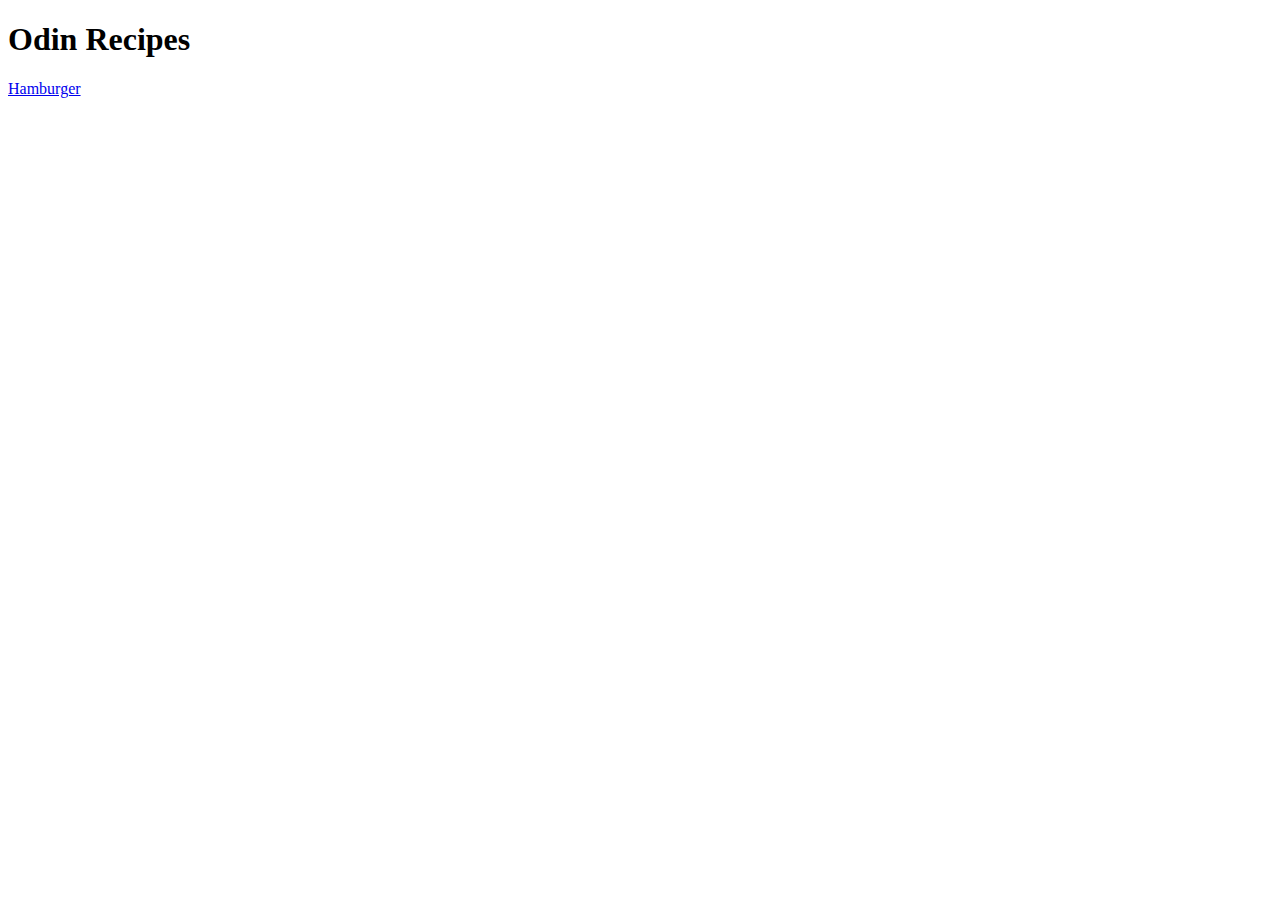
==== index.html @ 8457053c "Create index and hamburger recipe pages and link each other" ====
<!DOCTYPE html>
<html lang="en">

    <head>
        <meta charset="UTF-8">
        <title>Odin Recipes</title>
    </head>

    <body>
        <h1>Odin Recipes</h1>

        <a href="recipes/hamburger.html">Hamburger</a>
    </body>
</html>
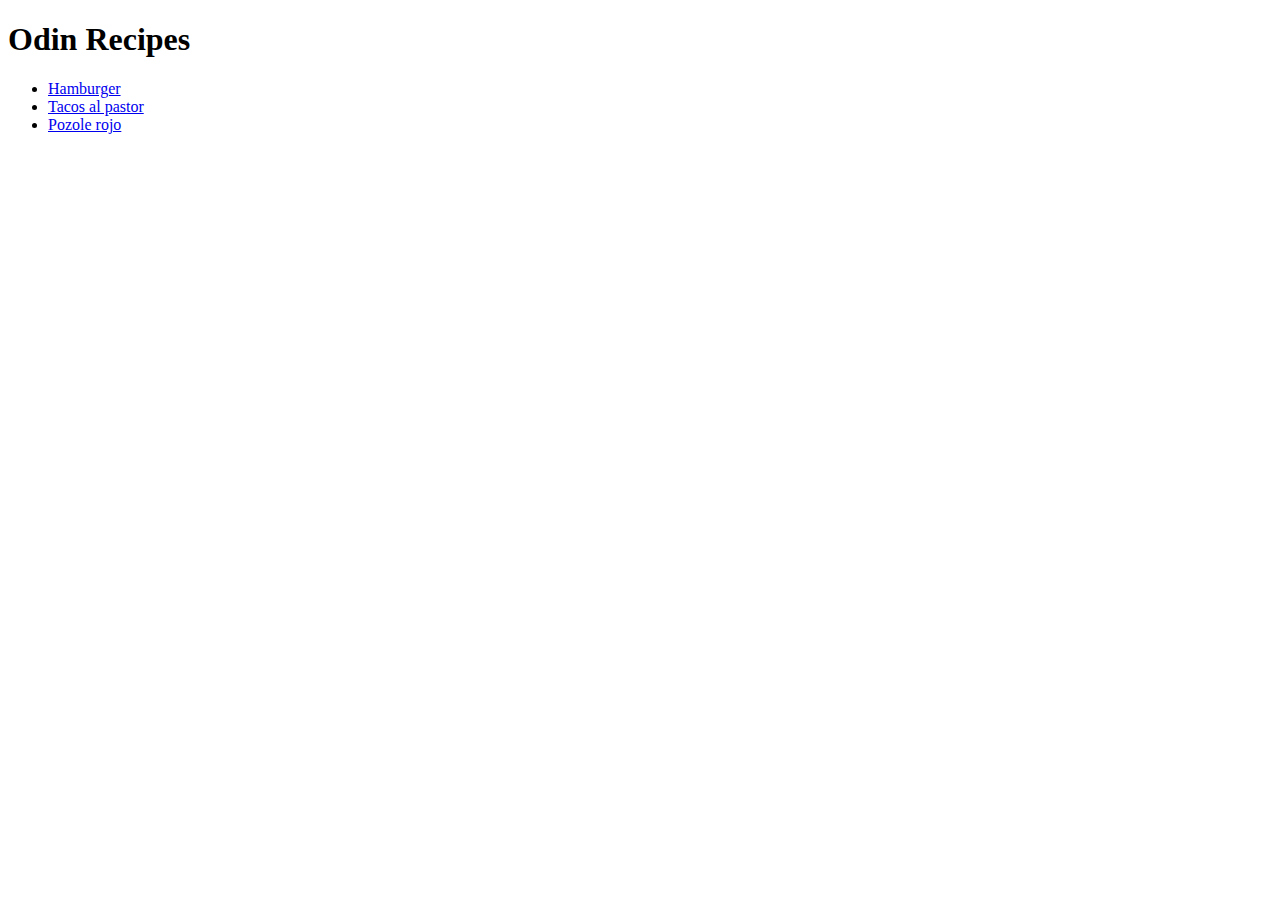
==== commit 955f3dd3: "Add two more recipes to the website and update index page" ====
--- a/index.html
+++ b/index.html
@@ -9,6 +9,10 @@
     <body>
         <h1>Odin Recipes</h1>
 
-        <a href="recipes/hamburger.html">Hamburger</a>
+        <ul>
+            <li><a href="recipes/hamburger.html">Hamburger</a></li>
+            <li><a href="recipes/tacos-al-pastor.html">Tacos al pastor</a></li>
+            <li><a href="recipes/pozole-rojo.html">Pozole rojo</a></li>
+        </ul>       
     </body>
 </html>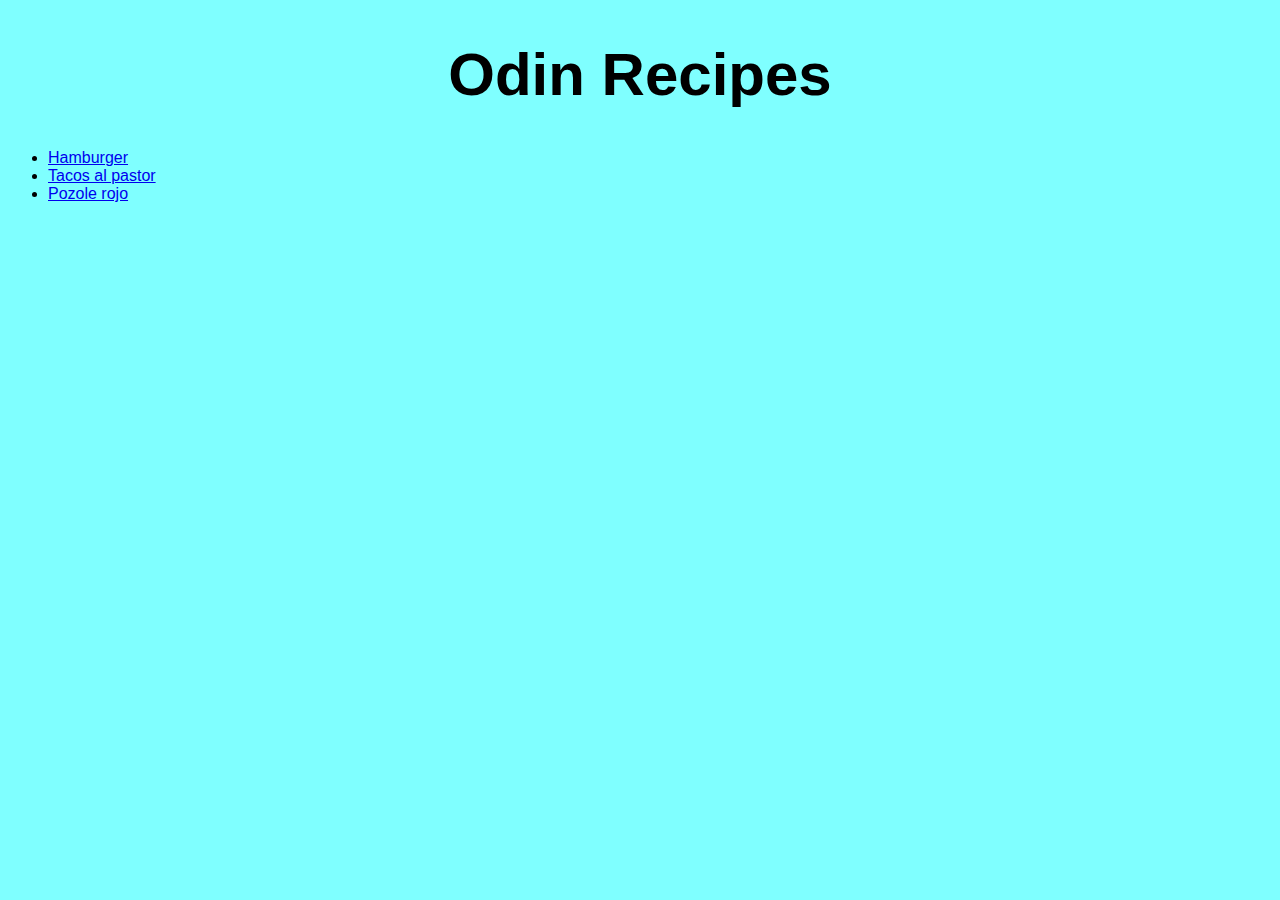
==== commit 2f931cfe: "Create CSS file to apply stylesheet to website" ====
--- a/index.html
+++ b/index.html
@@ -3,11 +3,12 @@
 
     <head>
         <meta charset="UTF-8">
+        <link rel="stylesheet" href="styles.css">
         <title>Odin Recipes</title>
     </head>
 
     <body>
-        <h1>Odin Recipes</h1>
+        <h1 class="header">Odin Recipes</h1>
 
         <ul>
             <li><a href="recipes/hamburger.html">Hamburger</a></li>
--- a/styles.css
+++ b/styles.css
@@ -0,0 +1,24 @@
+/* styles.css */
+
+body{
+    background-color: rgb(127, 255, 255);
+    font-family: verdana, arial, sans-serif;
+}
+
+#header2{
+    font-size: 30px;
+}
+
+.header{
+    color:black;
+    text-align: center;
+    font-size: 60px;
+    font-weight: 800;
+}
+
+.center {
+    display: block;
+    margin-left: auto;
+    margin-right: auto;
+  }
+
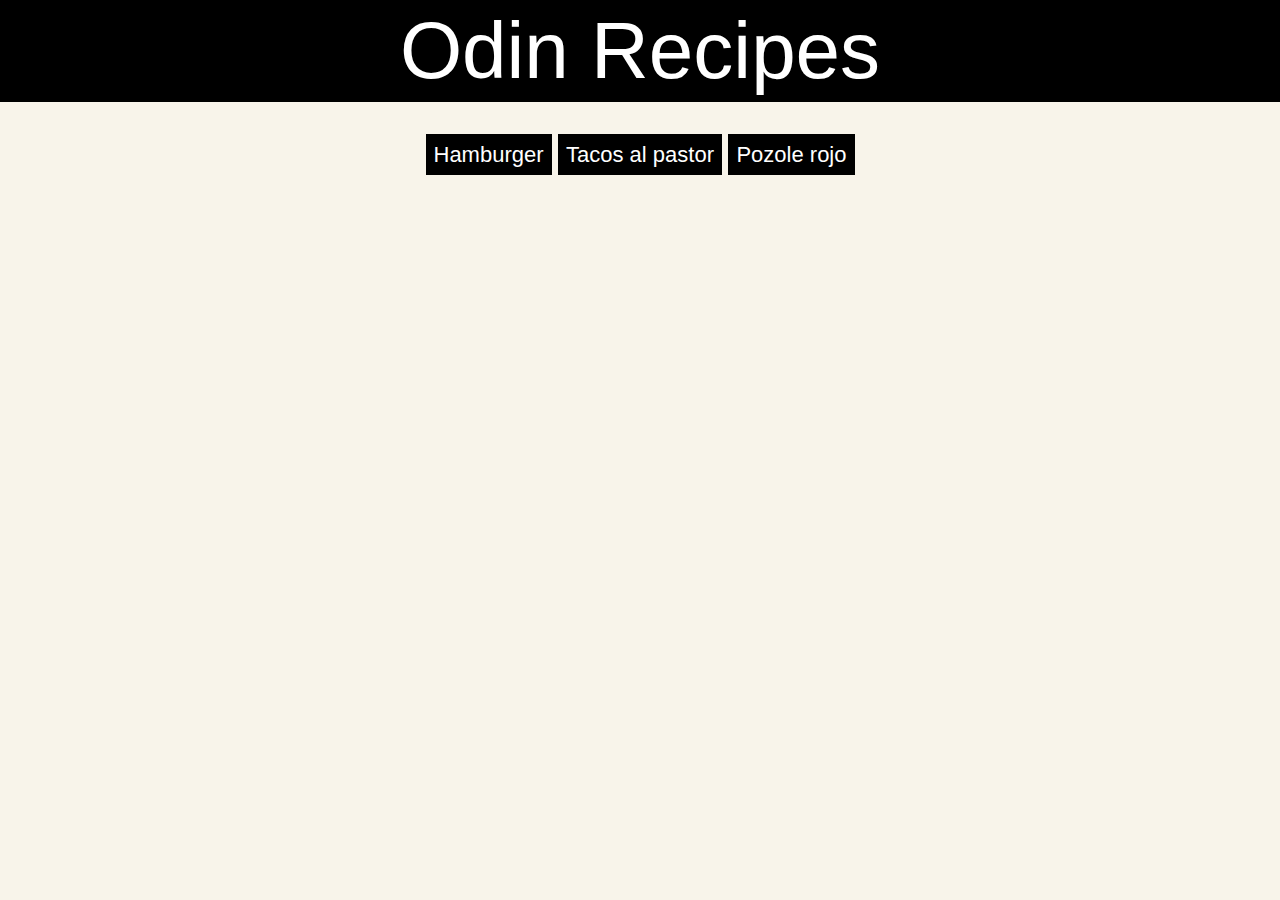
==== commit 9f28c5cd: "Modify  CSS style" ====
--- a/index.html
+++ b/index.html
@@ -4,16 +4,36 @@
     <head>
         <meta charset="UTF-8">
         <link rel="stylesheet" href="styles.css">
+
+        <style>
+
+            li{
+                display: inline;
+                background-color: black;
+                font-size: 22px;
+                text-align: center;
+                padding: 8px;
+                margin: 1px;
+            }
+
+        </style>
+
         <title>Odin Recipes</title>
     </head>
 
     <body>
+
         <h1 class="header">Odin Recipes</h1>
 
-        <ul>
-            <li><a href="recipes/hamburger.html">Hamburger</a></li>
-            <li><a href="recipes/tacos-al-pastor.html">Tacos al pastor</a></li>
-            <li><a href="recipes/pozole-rojo.html">Pozole rojo</a></li>
-        </ul>       
+        <div class="top-container">
+
+            <ul>
+                <li><a href="recipes/hamburger.html">Hamburger</a></li>
+                <li><a href="recipes/tacos-al-pastor.html">Tacos al pastor</a></li>
+                <li><a href="recipes/pozole-rojo.html">Pozole rojo</a></li>
+            </ul>
+
+        </div>  
+
     </body>
 </html>--- a/styles.css
+++ b/styles.css
@@ -1,24 +1,70 @@
 /* styles.css */
 
+*{
+    margin: 0;
+    padding: 0;
+    box-sizing: border-box;
+}
+
 body{
-    background-color: rgb(127, 255, 255);
+    background-color: rgb(248, 244, 234);
     font-family: verdana, arial, sans-serif;
 }
 
-#header2{
-    font-size: 30px;
+.header{
+    background-color: black;
+    color:white;
+    text-align: center;
+    font-size: 80px;
+    font-weight: lighter;
+    padding: 5px;
+    max-width: 100%;
 }
 
-.header{
-    color:black;
-    text-align: center;
-    font-size: 60px;
-    font-weight: 800;
+.top-container{
+    height: 105px;
+    display: -webkit-flex;
+    display:         flex;
+    -webkit-align-items: center;
+            align-items: center;
+    -webkit-justify-content: center;
+            justify-content: center;
+
 }
 
-.center {
+#header2{
+    background-color: rgb(0, 0, 0);
+    color:white;
+    text-align: center;
+    font-size: 28px;
+    font-weight: lighter;
+    max-width: 600px;
+    margin: auto;
+}
+
+.center{
     display: block;
     margin-left: auto;
     margin-right: auto;
+    margin-top: 20px;
+    margin-bottom: 20px;
+    border-style:solid;
   }
 
+p, ul, ol{
+    max-width: 500px;
+    margin: auto;
+    margin-top: 20px;
+    margin-bottom: 20px;
+}
+
+a{
+    color:white;
+    text-decoration: none;
+}
+
+a:hover{
+    color:rgb(216, 224, 138);
+    font-size: 120%;
+}
+
